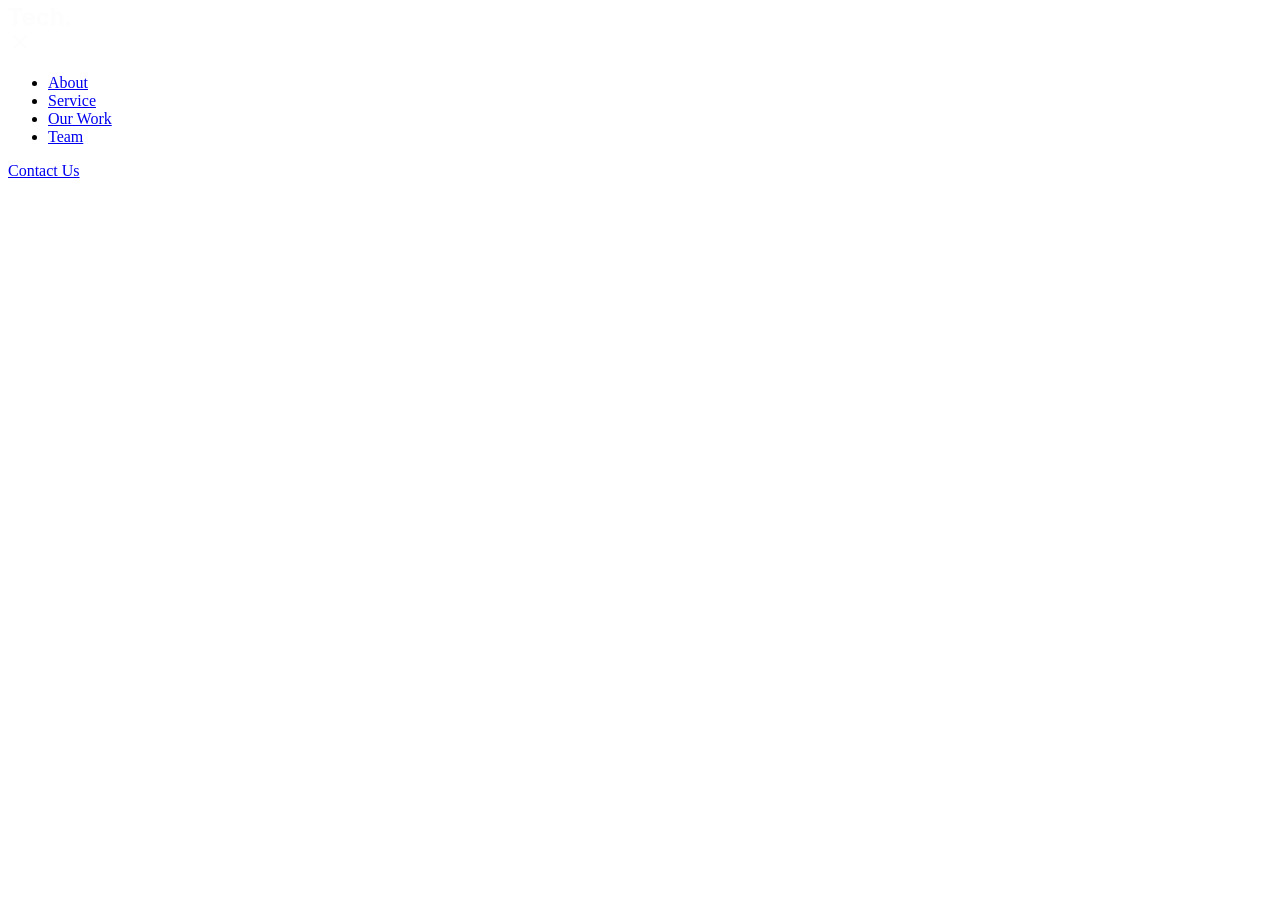
==== mobil-menu.html @ 7198cfef "fix(index.html): add revision" ====
<!doctype html>
<html lang="en">
  <head>
    <meta charset="UTF-8" />
    <meta name="viewport" content="width=device-width, initial-scale=1.0" />
    <title>Document</title>
    <link
      href="https://fonts.googleapis.com/css2?family=Inter:wght@400;500;600;700&display=swap"
      rel="stylesheet"
    />
    <link rel="stylesheet" href="css/mobil-menu.css" />
  </head>
  <body>
    <section class="mobile-nav-links" id="mobile-menu">
      <div class="mobile-nav-header">
        <div class="logo">
          <img src="assets/images/Tech.svg" alt="Logo Tech." />
        </div>
        <a
          href="index.html"
          class="x-closed-menu"
          aria-label="Close mobile menu"
        >
          <img src="assets/images/x-close.png" alt="Close Menu Icon" />
        </a>
      </div>
      <ul>
        <li><a href="index.html#about">About</a></li>
        <li><a href="index.html#service">Service</a></li>
        <li><a href="index.html#ourwork">Our Work</a></li>
        <li><a href="index.html#team">Team</a></li>
      </ul>
      <a href="index.html#contact" class="contact-btn">Contact Us</a>
    </section>
  </body>
</html>
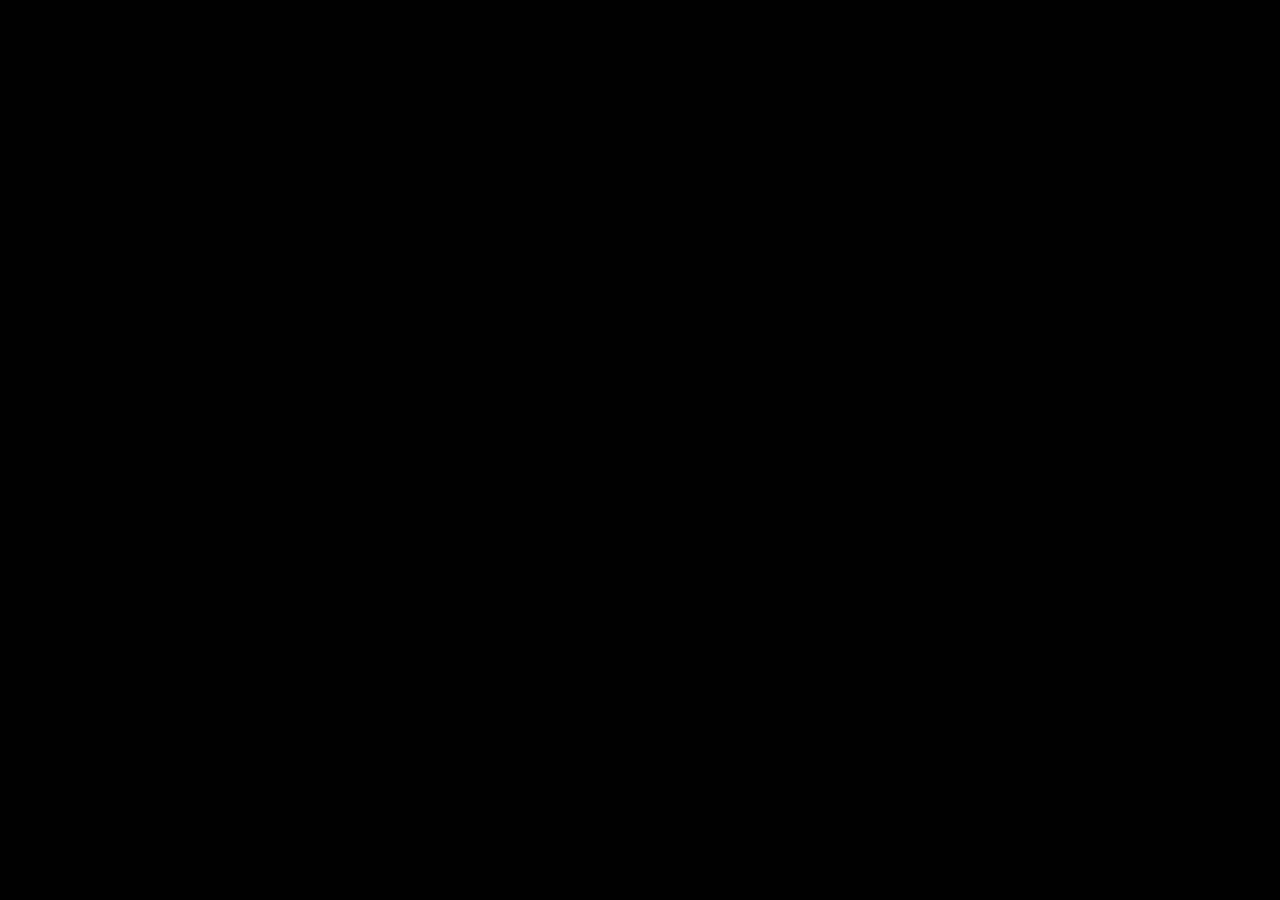
==== commit b7ba06d8: "feat (ui): add style-A css" ====
--- a/mobil-menu.html
+++ b/mobil-menu.html
@@ -8,7 +8,7 @@
       href="https://fonts.googleapis.com/css2?family=Inter:wght@400;500;600;700&display=swap"
       rel="stylesheet"
     />
-    <link rel="stylesheet" href="css/mobil-menu.css" />
+    <link rel="stylesheet" href="css/style-A.css" />
   </head>
   <body>
     <section class="mobile-nav-links" id="mobile-menu">
--- a/css/style-A.css
+++ b/css/style-A.css
@@ -0,0 +1,511 @@
+:root {
+  /* Theme color palette */
+  --primary: #421abc;
+  --bg: #000000;
+
+  /* Typography tokens */
+  --font-family-body:
+    "Inter", system-ui, -apple-system, Segoe UI, Roboto, Arial, sans-serif;
+  --font-weight-regular: 400;
+  --font-weight-medium: 500;
+  --font-weight-semibold: 600;
+  --font-weight-bold: 700;
+  --font-weight-extrabold: 800;
+}
+/*Reset CSS*/
+
+* {
+  margin: 0;
+  padding: 0;
+  box-sizing: border-box;
+  outline: none;
+  border: none;
+  text-decoration: none;
+}
+
+body {
+  font-family: "Inter", sans-serif;
+  background-color: var(--bg);
+  color: #ffffff;
+}
+
+/* Navbar styles */
+.navbar-container {
+  display: flex;
+  width: 1440px;
+  height: 84px;
+  box-sizing: border-box;
+  justify-content: space-between;
+  padding-left: 140px;
+  padding-right: 140px;
+  align-items: center;
+  /* posisi header supaya tidak ikut terscroll */
+  position: fixed;
+  top: 0;
+  left: 0;
+  right: 0;
+  inset: 0;
+  z-index: 9999; /* supaya di atas konten lain */
+  /* efek blur pada navbar */
+  background-color: #00000099; /* warna latar belakang transparansi 60% */
+  backdrop-filter: blur(40px); /* efek blur pada latar belakang */
+}
+
+/*Logo */
+.logo {
+  width: 160px;
+  height: 36px;
+  margin-left: 0; /* jarak efektif kiri = padding-left navbar (140px) */
+  margin-right: 0;
+  object-fit: contain;
+}
+
+/* Tombol Menu/Navigation */
+.nav-links {
+  display: inline-flex;
+  width: 353px;
+  height: 36px;
+  gap: 32px;
+  padding-top: 8px;
+  padding-bottom: 8px;
+  padding-left: 16px;
+  padding-right: 16px;
+  align-items: center;
+  font-size: 14px;
+  font-family: var(--font-family-body);
+  font-weight: var(--font-weight-regular);
+  line-height: 28px;
+  font-color: #fdfdfd;
+  letter-spacing: 0%;
+  justify-content: space-between;
+  list-style: none;
+  margin: 0;
+}
+
+.nav-links a {
+  color: #fdfdfd;
+}
+
+/* Tombol Contact Us */
+.contact-btn {
+  display: flex;
+  width: 160px;
+  height: 44px;
+  margin-left: 0; /* biarkan space-between meratakan, agar nav-links center */
+  margin-right: 0; /* jarak efektif kanan = padding-right kontainer (140px) */
+  padding: 10px 20px;
+  color: #ffff;
+  background-color: var(--primary);
+  border-radius: 9999px;
+  font-size: 16px;
+  line-height: 30px;
+  font-weight: var(--font-weight-semibold);
+  font-family: var(--font-family-body);
+  letter-spacing: -3%;
+  align-items: center;
+  justify-content: center;
+}
+
+.burger-menu {
+  display: none; /* sembunyikan ikon burger pada desktop */
+}
+
+/* Hero Section */
+.hero-container {
+  display: flex;
+  width: 1440px;
+  height: 750px;
+  align-items: center;
+  box-sizing: border-box;
+  flex-direction: row;
+  background-image: linear-gradient(
+    180deg,
+    #000000 17.55%,
+    rgba(33, 10, 94, 0.3)
+  );
+}
+
+.mobile-nav-links {
+  display: none; /* sembunyikan link navigasi ke menu mobile */
+}
+
+/* Container khusus Hero Text */
+.hero-text {
+  /*container hero-text */
+  width: 687px;
+  height: 282px;
+  /* border: 1px solid #181d27; buat cek keakuratan posisi dan ukuran saja */
+  margin-left: 140px;
+}
+
+.herotext-title {
+  width: 687px;
+  height: 68px;
+  /* border: 1px solid #181d27; buat cek keakuratan posisi dan ukuran saja*/
+  font-family: var(--font-family-body);
+  font-size: 56px;
+  line-height: 68px;
+  font-weight: var(--font-weight-bold);
+  font-color: #fdfdfd;
+  letter-spacing: -3%;
+}
+
+.herotext-content {
+  width: 687px;
+  height: 102px;
+  /* border: 1px solid #181d27; buat cek saja*/
+  margin-top: 16px;
+  font-family: var(--font-family-body);
+  font-size: 20px;
+  line-height: 34px;
+  font-weight: var(--font-weight-regular);
+  color: #717680; /* ensure text color applies */
+  letter-spacing: 0; /* normalize to unitless zero */
+}
+
+/* Ensure the paragraph inside herotext-content inherits all typography */
+.herotext-content p {
+  margin: 0;
+  font-family: inherit;
+  font-size: inherit;
+  line-height: inherit;
+  font-weight: inherit;
+  letter-spacing: inherit;
+  color: inherit;
+}
+
+.lets-talk-button {
+  display: flex;
+  width: 300px;
+  height: 48px;
+  /* border: 1px solid #181d27; buat cek keakuratan posisi dan ukuran saja*/
+  margin-top: 48px;
+  padding: 10px 20px;
+  color: #ffff;
+  background-color: var(--primary);
+  border-radius: 9999px;
+  font-size: 16px;
+  line-height: 30px;
+  font-weight: var(--font-weight-semibold);
+  font-family: var(--font-family-body);
+  letter-spacing: -3%;
+  align-items: center;
+  justify-content: center;
+}
+
+/* Pengaturan layout gambar tangan pegang handphone */
+.image-tangan {
+  display: flex; /* agar konten di dalam bisa dirapikan ke bawah */
+  align-items: flex-end; /* posisi gambar di bawah (cross-axis) */
+  width: 595.22px;
+  height: 809px;
+  /* border: 1px solid #181d27; buat cek keakuratan posisi dan ukuran saja*/
+  margin-top: -809px;
+  margin-left: 704.78px;
+}
+
+/* Pastikan gambar di dalam .image-tangan mengikuti lebar container dan menempel bawah */
+.image-tangan img {
+  display: block;
+  max-width: 100%;
+  height: auto;
+  align-self: flex-end; /* jaga tetap di bawah jika ada perubahan alignment */
+}
+
+/* Who We Are Section */
+.who-we-are-container {
+  display: flex;
+  width: 1440px;
+  height: 332px;
+  padding-top: 80px;
+  padding-right: 140px;
+  padding-bottom: 80px;
+  padding-left: 140px;
+  gap: 32px;
+  align-items: center;
+  justify-content: center;
+  box-sizing: border-box;
+  flex-direction: column;
+
+  /* border: 1px solid #181d27; buat cek keakuratan posisi dan ukuran saja */
+}
+
+.who-we-are-title {
+  font-family: var(--font-family-body);
+  font-weight: var(--font-weight-bold);
+  font-size: 40px;
+  line-height: 56px;
+  text-align: center;
+  letterspacing: -3%;
+  font-color: #fdfdfd;
+}
+
+.who-we-are-text {
+  font-family: var(--font-family-body);
+  font-weight: var(--font-weight-semibold);
+  font-size: 32px;
+  line-height: 42px;
+  letter-spacing: -2%;
+  text-align: center;
+  color: #717680;
+}
+
+/* Mobile Design */
+@media screen and (max-width: 468px) {
+  .navbar-container {
+    width: 100%;
+    aspect-ratio: 394 / 64; /* menjaga rasio lebar:tinggi 394:64 */
+    height: auto; /* biar mengikuti aspect-ratio */
+    padding-left: 16px;
+    padding-right: 16px;
+    justify-content: space-between;
+    box-sizing: border-box;
+    overflow-x: hidden;
+  }
+
+  .navbar-container .logo {
+    display: flex;
+    width: 65px;
+    height: 36px;
+    margin-left: 0; /* jarak efektif kiri = padding-left navbar (16px) */
+    margin-right: 0;
+  }
+
+  .navbar-container .logo img {
+    width: 100%;
+    height: 100%;
+    object-fit: contain;
+    display: block;
+  }
+
+  .navbar-container .nav-links {
+    display: none; /* sembunyikan link navigasi pada mobile */
+  }
+
+  .navbar-container .contact-btn {
+    display: none; /* sembunyikan tombol Contact Us pada mobile */
+  }
+
+  .navbar-container .burger-menu {
+    display: flex;
+    width: 24px;
+    height: 24px;
+    margin-left: auto; /* dorong ikon ke kanan */
+    margin-right: 0; /* jarak efektif kanan = padding-right navbar (16px) */
+    align-items: center;
+    justify-content: center;
+  }
+
+  .navbar-container .burger-menu img {
+    width: 100%;
+    height: 100%;
+    object-fit: contain;
+    display: block;
+  }
+
+  .burger-menu {
+    text-decoration: none;
+  }
+
+  .burger-menu:link,
+  .burger-menu:visited {
+    text-decoration: none;
+  }
+
+  /* Hero (mobile) */
+  main > section:first-of-type {
+    display: flex;
+    flex-direction: column;
+    min-height: 100vh;
+    background-image: linear-gradient(
+      180deg,
+      #000000 15%,
+      rgba(33, 10, 94, 0.55)
+    );
+    overflow: hidden;
+  }
+
+  .hero-container {
+    width: 100%;
+    height: auto;
+    margin-top: 50px; /* jarak dari navbar */
+    padding: 56px 16px 0;
+    flex-direction: column;
+    align-items: flex-start;
+    background-image: none;
+  }
+
+  .hero-text {
+    width: 100%;
+    height: auto;
+    margin-left: 0;
+  }
+
+  .herotext-title {
+    width: 100%;
+    height: auto;
+    font-size: 44px;
+    line-height: 54px;
+    letter-spacing: -0.03em;
+    color: #fdfdfd;
+  }
+
+  .herotext-content {
+    width: 100%;
+    height: auto;
+    font-size: 16px;
+    line-height: 26px;
+  }
+
+  .lets-talk-button {
+    width: 100%;
+    height: 52px;
+    margin-top: 24px;
+  }
+
+  .image-tangan {
+    width: 100%;
+    height: auto;
+    margin: auto 0 0;
+    padding: 0 16px;
+    align-items: flex-end;
+    justify-content: center;
+  }
+
+  .image-tangan img {
+    width: 100%;
+    max-width: 360px;
+    height: auto;
+    align-self: center;
+    display: block;
+  }
+
+  /* About / Who We Are (mobile) */
+  .who-we-are-container {
+    width: 100%;
+    height: auto;
+    padding: 72px 16px 44px;
+    gap: 16px;
+  }
+
+  .who-we-are-title {
+    font-size: 32px;
+    line-height: 40px;
+    letter-spacing: -0.03em;
+    color: #fdfdfd;
+  }
+
+  .who-we-are-text {
+    font-size: 18px;
+    line-height: 28px;
+    letter-spacing: -0.02em;
+    font-weight: var(--font-weight-medium);
+    max-width: 343px;
+    margin: 0 auto;
+  }
+
+/* Mobile menu layout */
+.mobile-nav-links {
+  position: fixed;
+  inset: 0;
+  background-color: var(--bg);
+  width: 100vw;
+  height: 100vh;
+  padding: 16px 16px 32px;
+  display: flex;
+  flex-direction: column;
+  z-index: 9999;
+}
+
+.mobile-nav-title {
+  font-size: 14px;
+  line-height: 20px;
+  font-weight: var(--font-weight-regular);
+  color: #717680;
+  margin-bottom: 16px;
+}
+
+.mobile-nav-header {
+  display: flex;
+  align-items: center;
+  justify-content: space-between;
+  width: 100%;
+}
+
+.mobile-nav-header .logo {
+  display: flex;
+}
+
+.mobile-nav-header .logo img {
+  width: 65px;
+  height: 36px;
+  object-fit: contain;
+  display: block;
+}
+
+.mobile-nav-header .x-closed-menu {
+  display: flex;
+  width: 24px;
+  height: 24px;
+  margin-left: 0;
+  margin-right: 0;
+  align-items: center;
+  justify-content: center;
+}
+
+.mobile-nav-header .x-closed-menu img {
+  width: 100%;
+  height: 100%;
+  object-fit: contain;
+  display: block;
+}
+
+.x-closed-menu {
+  text-decoration: none;
+}
+
+.x-closed-menu:link,
+.x-closed-menu:visited {
+  text-decoration: none;
+}
+
+.mobile-nav-links ul a:link,
+.mobile-nav-links ul a:visited {
+  color: #ffffff;
+  text-decoration: none;
+}
+
+.mobile-nav-links ul {
+  list-style: none;
+  margin-top: 40px;
+  display: flex;
+  flex-direction: column;
+  gap: 28px;
+}
+
+.mobile-nav-links ul a {
+  font-size: 14px;
+  line-height: 28px;
+  font-weight: var(--font-weight-regular);
+}
+
+.contact-btn {
+  display: flex;
+  width: 100%;
+  aspect-ratio: 361 / 48; /* menjaga rasio lebar:tinggi 361:48 */
+  height: auto; /* biar mengikuti aspect-ratio */
+  margin-top: 30px;
+  color: #ffff;
+  background-color: var(--primary);
+  border-radius: 9999px;
+  font-size: 14px;
+  line-height: 28px;
+  font-weight: var(--font-weight-semibold);
+  font-family: var(--font-family-body);
+  letter-spacing: 0%;
+  align-items: center;
+  justify-content: center;
+  cursor: pointer;
+}
+
+}
